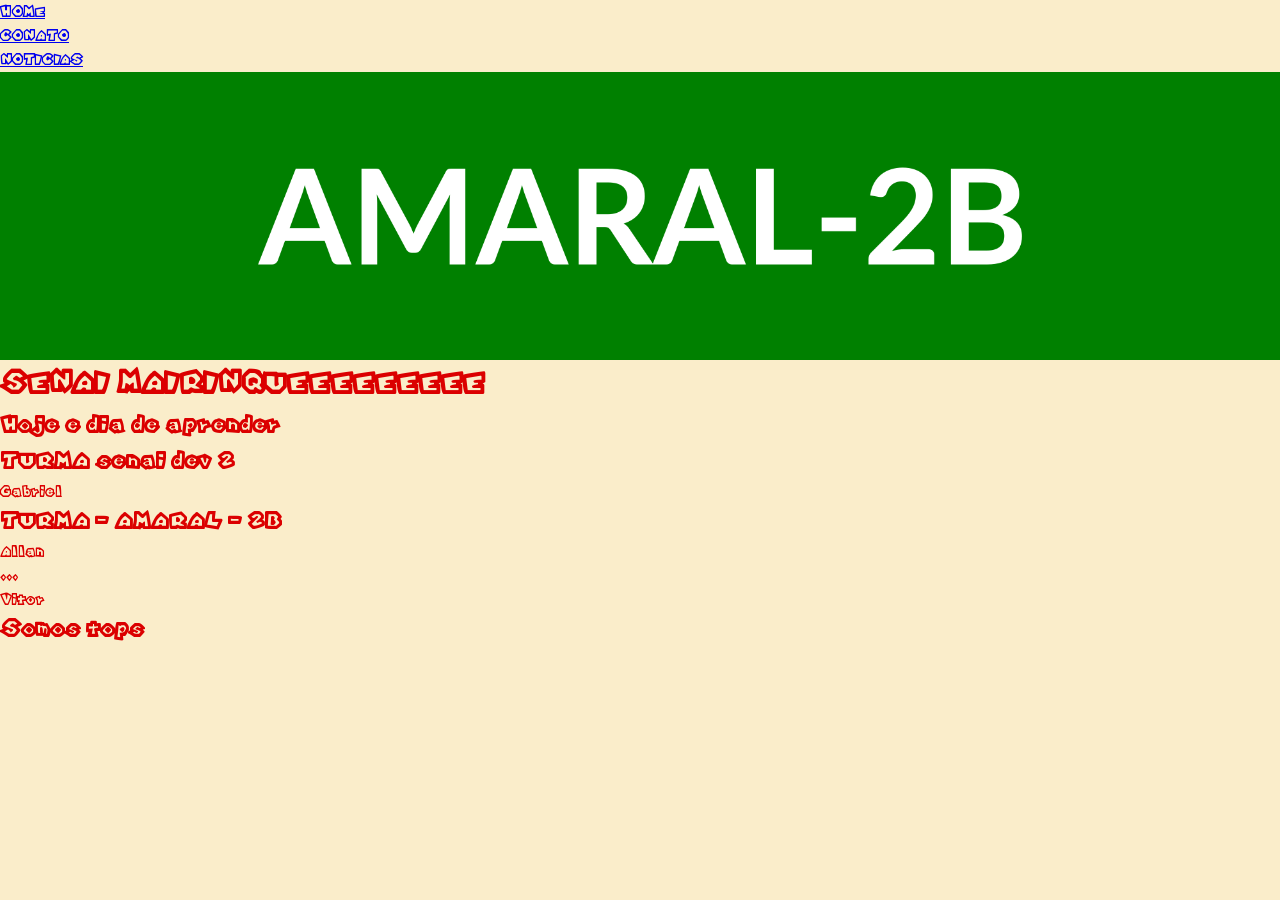
==== index.html @ a727e9ca "atualizando o index" ====
<!DOCTYPE html>
<html lang="pt-br">

<head>
    <meta charset="UTF-8">
    <!-- TAG RESPONSIVIDADE -->
    <meta name="viewport" content="width=device-width, 
        initial-scale=1.0">
    <meta name="description" content="Esse é uma página modelo">
    <meta name="keywords" content="sites, web, desenvolvimento backend">
    <meta name="author" content="Allan Moreira, MessiMaster, allanbr@gmail.com, 11981057742">
    <title>HTML-5</title>
    <!-- ICONE DO MEU SITE -->
    <link rel="icon" type="img/jpg" href="img/favicon.jpeg">
    <link rel="stylesheet" href="css/style.css">
    <link rel="stylesheet" href="css/Fontes/SuperMario64.ttf">
</head>

<body>
    <header>
        <nav>
            <ul>
                <li> <a href="#">HOME</a></li>
                <li> <a href="#">CONATO</a></li>
                <li> <a href="#">NOTICIAS</a></li>
            </ul>
        </nav>
    </header>
    <div>
        <picture>
            <source media="(max-width:765px)" src="img/banner-750-450.svg">
            <source media="(max-width:500px)" src="img/banner-450-200.svg">
            <img src="img/png.png" alt="banner">
        </picture>
    </div>
    <div class="senai mk">
        <h1>SENAI MAIRINQUEEEEEEEEE</h1>
        <div class="turmas">
            <section class="sala turma amaral">
                <h2>Hoje e dia de aprender</h2>
                <h2>TURMA senai dev 2</h2>
                <ul>
                    <li>Gabriel</li>
                </ul>
            </section>

             <section class="sala turma amaral">
                <h2>TURMA - AMARAL - 2B</h2>
                <ul>
                    <li>Allan</li>
                    <li>...</li>
                    <li>Vitor</li>
                </ul>
            </section>
        </div>
    </div>
    <h2>Somos tops</h2>
</body>

</html>
---- css/style.css ----
@charset "UTF-8";
@import "reset.css";
@import "cores.css";

@font-face {
    font-family: mario;
    src: url(Fontes/SuperMario64.ttf);
}

body{
    color: var(--Corpreto);
    font-family: mario;
    background-color: var(--beige);
}
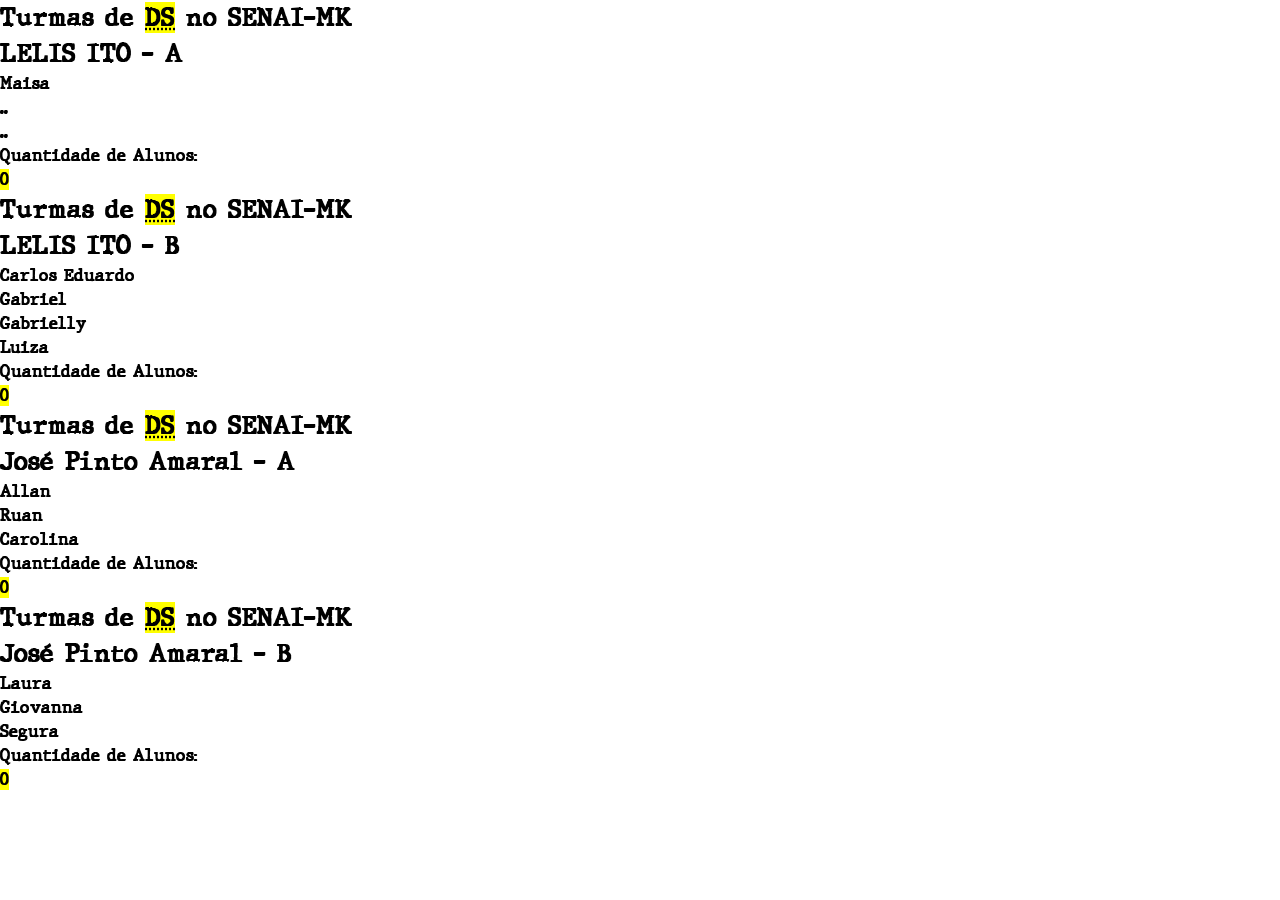
==== commit a049b1db: "atualizando semamtica" ====
--- a/index.html
+++ b/index.html
@@ -1,60 +1,105 @@
 <!DOCTYPE html>
-<html lang="pt-br">
+<html lang="pt-BR">
 
 <head>
     <meta charset="UTF-8">
-    <!-- TAG RESPONSIVIDADE -->
-    <meta name="viewport" content="width=device-width, 
-        initial-scale=1.0">
+    <meta name="viewport" content="width=device-width, initial-scale=1.0">
     <meta name="description" content="Esse é uma página modelo">
     <meta name="keywords" content="sites, web, desenvolvimento backend">
-    <meta name="author" content="Allan Moreira, MessiMaster, allanbr@gmail.com, 11981057742">
-    <title>HTML-5</title>
-    <!-- ICONE DO MEU SITE -->
-    <link rel="icon" type="img/jpg" href="img/favicon.jpeg">
+    <meta name="author" content="Allan, @allanmoreira">
+    <link rel="icon" type="image/png" href="img/favicon.jpeg">
     <link rel="stylesheet" href="css/style.css">
-    <link rel="stylesheet" href="css/Fontes/SuperMario64.ttf">
+    <title>Alunos</title>
 </head>
 
 <body>
-    <header>
-        <nav>
-            <ul>
-                <li> <a href="#">HOME</a></li>
-                <li> <a href="#">CONATO</a></li>
-                <li> <a href="#">NOTICIAS</a></li>
+    <section>
+        <h1>Turmas de <mark><abbr title="Desenvolvimento de sistemas">DS</abbr></mark>
+            no SENAI-MK</h1>
+    </section>
+    <section>
+        <header>
+            <h2>LELIS ITO - A</h2>
+        </header>
+        <div>
+            <ul class="lista1" id="Alunos - do - lelis">
+                <li>Maisa</li>
+                <li>..</li>
+                <li>..</li>
             </ul>
-        </nav>
-    </header>
-    <div>
-        <picture>
-            <source media="(max-width:765px)" src="img/banner-750-450.svg">
-            <source media="(max-width:500px)" src="img/banner-450-200.svg">
-            <img src="img/png.png" alt="banner">
-        </picture>
-    </div>
-    <div class="senai mk">
-        <h1>SENAI MAIRINQUEEEEEEEEE</h1>
-        <div class="turmas">
-            <section class="sala turma amaral">
-                <h2>Hoje e dia de aprender</h2>
-                <h2>TURMA senai dev 2</h2>
-                <ul>
-                    <li>Gabriel</li>
-                </ul>
-            </section>
+        </div>
+        <footer>
+            <div>Quantidade de Alunos:
+                <p id="qdtAlunosLelisItoA"><mark>0</mark></p>
+            </div>
+        </footer>
+    </section>
+    <section>
+        <h1>Turmas de <mark><abbr title="Desenvolvimento de sistemas">DS</abbr></mark>
+            no SENAI-MK</h1>
+    </section>
+    <section>
+        <header>
+            <h2>LELIS ITO - B</h2>
+        </header>
+        <div>
+            <ul class="lista2" id="Alunos - do - lelis">
+                <li>Carlos Eduardo</li>
+                <li>Gabriel</li>
+                <li>Gabrielly</li>
+                <li>Luiza</li>
+            </ul>
+        </div>
+        <footer>
+            <div>Quantidade de Alunos:
+                <p id="qdtAlunosLelisItob"><mark>0</mark></p>
+            </div>
+        </footer>
+    </section>
+    <section>
+        <h1>Turmas de <mark><abbr title="Desenvolvimento de sistemas">DS</abbr></mark>
+            no SENAI-MK</h1>
+    </section>
+    <section>
+        <header>
+            <h2>José Pinto Amaral - A</h2>
+        </header>
+        <div>
+            <ul class="lista3" id="Alunos - Amaral">
+                <li>Allan</li>
+                <li>Ruan</li>
+                <li>Carolina</li>
+            </ul>
+        </div>
+        <footer>
+            <div>Quantidade de Alunos:
+                <p id="qdtAlunosAmaralA"><mark>0</mark></p>
+            </div>
+        </footer>
+    </section>
+    <section>
+        <h1>Turmas de <mark><abbr title="Desenvolvimento de sistemas">DS</abbr></mark>
+            no SENAI-MK</h1>
+    </section>
+    <section>
+        <header>
+            <h2>José Pinto Amaral - B</h2>
+        </header>
+        <div>
+            <ul class="lista4" id="Alunos - Amaral">
+                <li>Laura</li>
+                <li>Giovanna</li>
+                <li>Segura</li>
+            </ul>
+        </div>
+        <footer>
+            <div>Quantidade de Alunos:
+                <p id="qdtAlunosAmaralB"><mark>0</mark></p>
+            </div>
+        </footer>
+    </section>
 
-             <section class="sala turma amaral">
-                <h2>TURMA - AMARAL - 2B</h2>
-                <ul>
-                    <li>Allan</li>
-                    <li>...</li>
-                    <li>Vitor</li>
-                </ul>
-            </section>
-        </div>
-    </div>
-    <h2>Somos tops</h2>
+
 </body>
 
 </html>
--- a/css/style.css
+++ b/css/style.css
@@ -3,13 +3,13 @@
 @import "cores.css";
 
 @font-face {
-    font-family: mario;
-    src: url(Fontes/SuperMario64.ttf);
+    font-family: theblack;
+    src: url(Fontes/fonts2/JMH\ Typewriter-Black.ttf);
 }
 
 body{
-    color: var(--Corpreto);
-    font-family: mario;
-    background-color: var(--beige);
+    color: var(--white);
+    font-family: theblack;
+    background-color: var(--black);
 }
 
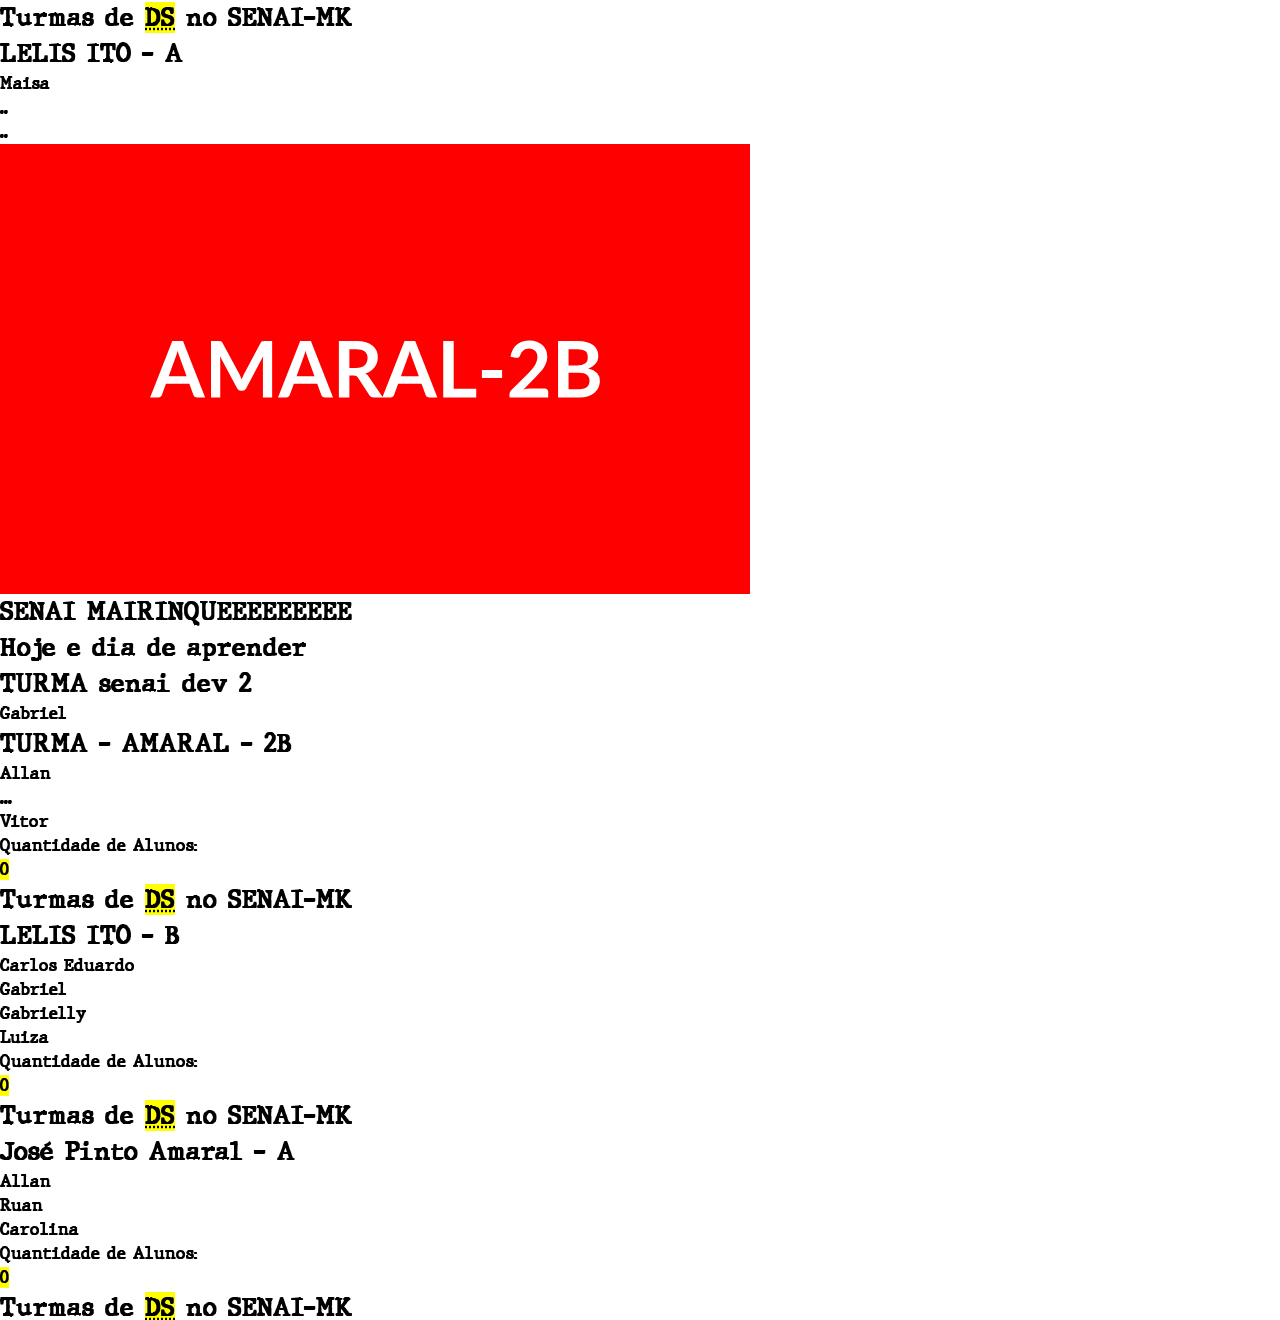
==== commit a883b53e: "att" ====
--- a/index.html
+++ b/index.html
@@ -22,11 +22,39 @@
             <h2>LELIS ITO - A</h2>
         </header>
         <div>
-            <ul class="lista1" id="Alunos - do - lelis">
+            <ul class="lista1" id="Alunos-do-leliss">
                 <li>Maisa</li>
                 <li>..</li>
                 <li>..</li>
             </ul>
+        </div>
+        <div>
+            <picture>
+                <source media="(max-width:765px)" srcset="img/banner-750-450.svg">
+                <source media="(max-width:500px)" srcset="img/banner-450-200.svg">
+                <img src="img/png.png" alt="banner">
+            </picture>
+        </div>
+        <div class="senai mk">
+            <h1>SENAI MAIRINQUEEEEEEEEE</h1>
+            <div class="turmas">
+                <section class="sala turma amaral">
+                    <h2>Hoje e dia de aprender</h2>
+                    <h2>TURMA senai dev 2</h2>
+                    <ul>
+                        <li>Gabriel</li>
+                    </ul>
+                </section>
+
+                <section class="sala turma amaral">
+                    <h2>TURMA - AMARAL - 2B</h2>
+                    <ul>
+                        <li>Allan</li>
+                        <li>...</li>
+                        <li>Vitor</li>
+                    </ul>
+                </section>
+            </div>
         </div>
         <footer>
             <div>Quantidade de Alunos:
@@ -43,7 +71,7 @@
             <h2>LELIS ITO - B</h2>
         </header>
         <div>
-            <ul class="lista2" id="Alunos - do - lelis">
+            <ul class="lista2" id="Alunos-do-lelis">
                 <li>Carlos Eduardo</li>
                 <li>Gabriel</li>
                 <li>Gabrielly</li>
@@ -65,7 +93,7 @@
             <h2>José Pinto Amaral - A</h2>
         </header>
         <div>
-            <ul class="lista3" id="Alunos - Amaral">
+            <ul class="lista3" id="Alunos-Amarall">
                 <li>Allan</li>
                 <li>Ruan</li>
                 <li>Carolina</li>
@@ -86,7 +114,7 @@
             <h2>José Pinto Amaral - B</h2>
         </header>
         <div>
-            <ul class="lista4" id="Alunos - Amaral">
+            <ul class="lista4" id="Alunos-Amaral">
                 <li>Laura</li>
                 <li>Giovanna</li>
                 <li>Segura</li>
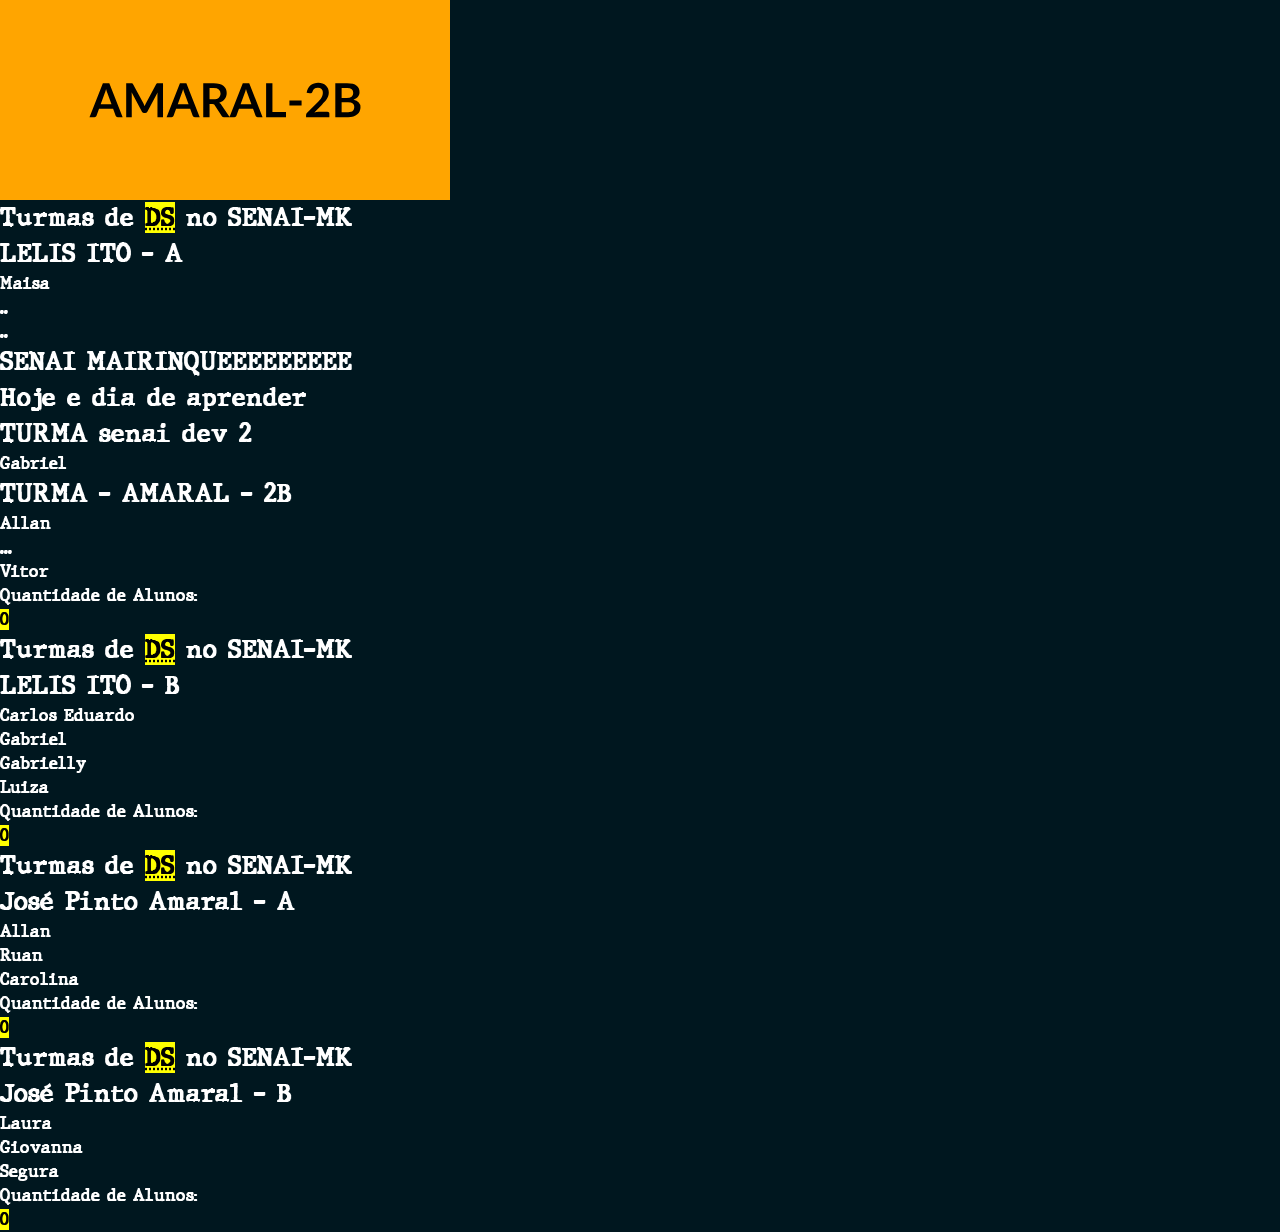
==== commit 59fe873f: "attlz" ====
--- a/index.html
+++ b/index.html
@@ -13,6 +13,13 @@
 </head>
 
 <body>
+    <div>
+        <picture>
+            <source media="(max-width:765px)" srcset="img/banner-750-450.svg">
+            <source media="(max-width:500px)" srcset="img/banner-450-200.svg">
+            <img src="img/banner-450-200.svg" alt="banner">
+        </picture>
+    </div>
     <section>
         <h1>Turmas de <mark><abbr title="Desenvolvimento de sistemas">DS</abbr></mark>
             no SENAI-MK</h1>
@@ -27,13 +34,6 @@
                 <li>..</li>
                 <li>..</li>
             </ul>
-        </div>
-        <div>
-            <picture>
-                <source media="(max-width:765px)" srcset="img/banner-750-450.svg">
-                <source media="(max-width:500px)" srcset="img/banner-450-200.svg">
-                <img src="img/png.png" alt="banner">
-            </picture>
         </div>
         <div class="senai mk">
             <h1>SENAI MAIRINQUEEEEEEEEE</h1>
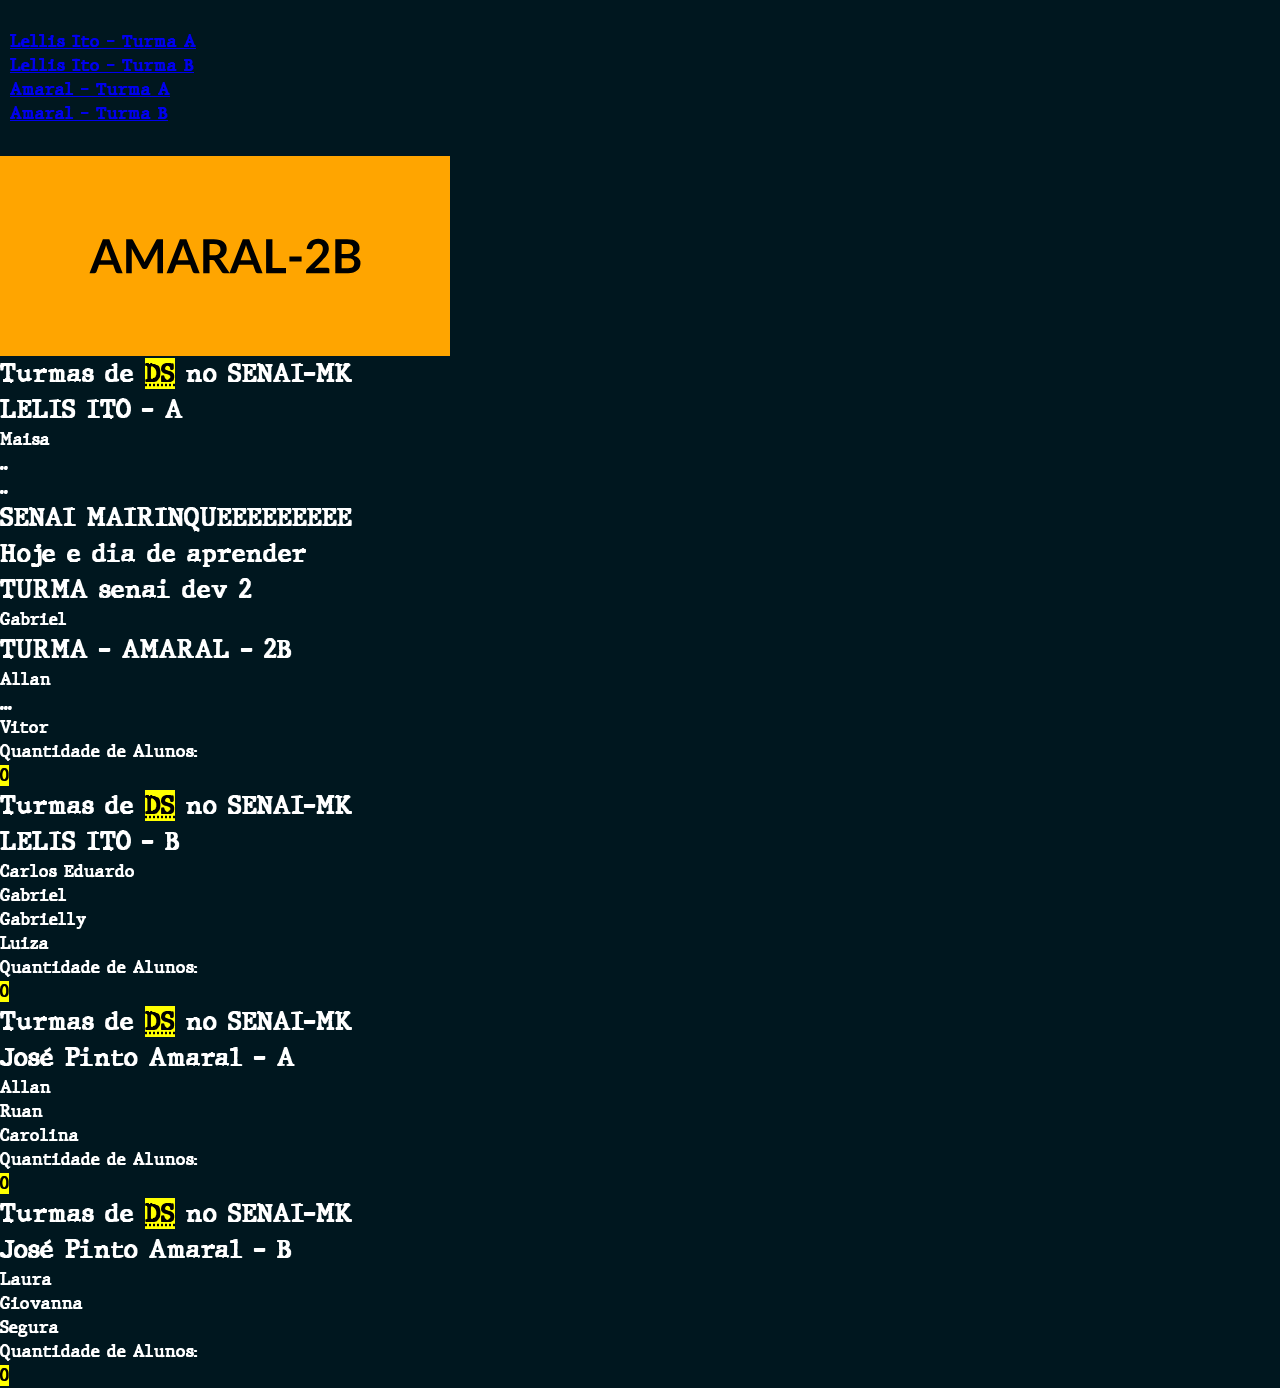
==== commit 6556c388: "atualizando a semantica" ====
--- a/index.html
+++ b/index.html
@@ -7,12 +7,22 @@
     <meta name="description" content="Esse é uma página modelo">
     <meta name="keywords" content="sites, web, desenvolvimento backend">
     <meta name="author" content="Allan, @allanmoreira">
-    <link rel="icon" type="image/png" href="img/favicon.jpeg">
+    <link rel="icon" type="image/jpeg" href="img/favicon.jpeg">
     <link rel="stylesheet" href="css/style.css">
     <title>Alunos</title>
 </head>
 
 <body>
+    <header>
+        <nav class="menu">
+            <ul>
+                <li><a href="#LellisA">Lellis Ito - Turma A</a></li>
+                <li><a href="#LellisB">Lellis Ito - Turma B</a></li>
+                <li><a href="#AmaralA">Amaral - Turma A</a></li>
+                <li><a href="#AmaralB">Amaral - Turma B</a></li>
+            </ul>
+        </nav>
+    </header>
     <div>
         <picture>
             <source media="(max-width:765px)" srcset="img/banner-750-450.svg">
@@ -127,6 +137,15 @@
         </footer>
     </section>
 
+    <script>
+        function contarQuantidadeAlunosTurma(lista, qtd) {
+            const listaAlunos = document.getElementById(lista);
+            const quantidade = listaAlunos.querySelectorAll("li").length;
+            document.getElementById(qtd).textContent = quantidade;
+        }
+        contarQuantidadeAlunosTurma('alunosLellis_A', 'qtdAlunosLellis_A');
+    </script>
+
 
 </body>
 
--- a/css/style.css
+++ b/css/style.css
@@ -12,4 +12,7 @@
     font-family: theblack;
     background-color: var(--black);
 }
-
+nav{
+    color: aliceblue;
+    padding: 30px 10px;
+}
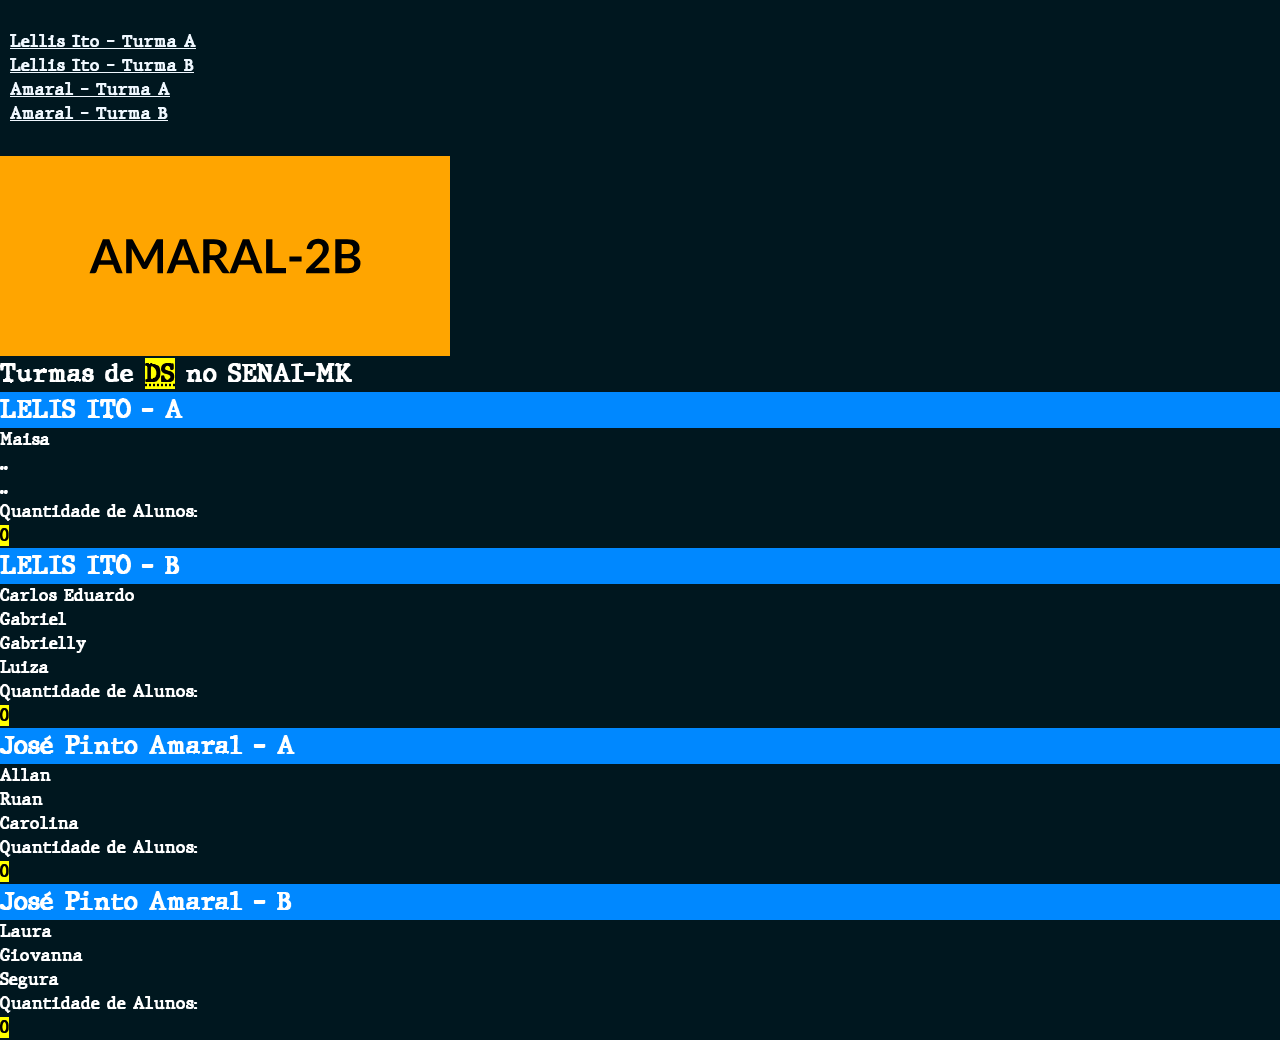
==== commit 2908b3dc: "att" ====
--- a/index.html
+++ b/index.html
@@ -45,36 +45,9 @@
                 <li>..</li>
             </ul>
         </div>
-        <div class="senai mk">
-            <h1>SENAI MAIRINQUEEEEEEEEE</h1>
-            <div class="turmas">
-                <section class="sala turma amaral">
-                    <h2>Hoje e dia de aprender</h2>
-                    <h2>TURMA senai dev 2</h2>
-                    <ul>
-                        <li>Gabriel</li>
-                    </ul>
-                </section>
-
-                <section class="sala turma amaral">
-                    <h2>TURMA - AMARAL - 2B</h2>
-                    <ul>
-                        <li>Allan</li>
-                        <li>...</li>
-                        <li>Vitor</li>
-                    </ul>
-                </section>
-            </div>
-        </div>
-        <footer>
             <div>Quantidade de Alunos:
                 <p id="qdtAlunosLelisItoA"><mark>0</mark></p>
             </div>
-        </footer>
-    </section>
-    <section>
-        <h1>Turmas de <mark><abbr title="Desenvolvimento de sistemas">DS</abbr></mark>
-            no SENAI-MK</h1>
     </section>
     <section>
         <header>
@@ -95,10 +68,6 @@
         </footer>
     </section>
     <section>
-        <h1>Turmas de <mark><abbr title="Desenvolvimento de sistemas">DS</abbr></mark>
-            no SENAI-MK</h1>
-    </section>
-    <section>
         <header>
             <h2>José Pinto Amaral - A</h2>
         </header>
@@ -114,10 +83,6 @@
                 <p id="qdtAlunosAmaralA"><mark>0</mark></p>
             </div>
         </footer>
-    </section>
-    <section>
-        <h1>Turmas de <mark><abbr title="Desenvolvimento de sistemas">DS</abbr></mark>
-            no SENAI-MK</h1>
     </section>
     <section>
         <header>
--- a/css/style.css
+++ b/css/style.css
@@ -13,6 +13,12 @@
     background-color: var(--black);
 }
 nav{
+    color: rgb(255, 255, 255);
+    padding: 30px 10px;
+}
+a{
     color: aliceblue;
-    padding: 30px 10px;
+}
+h2{
+    background-color: rgb(0, 136, 255);
 }
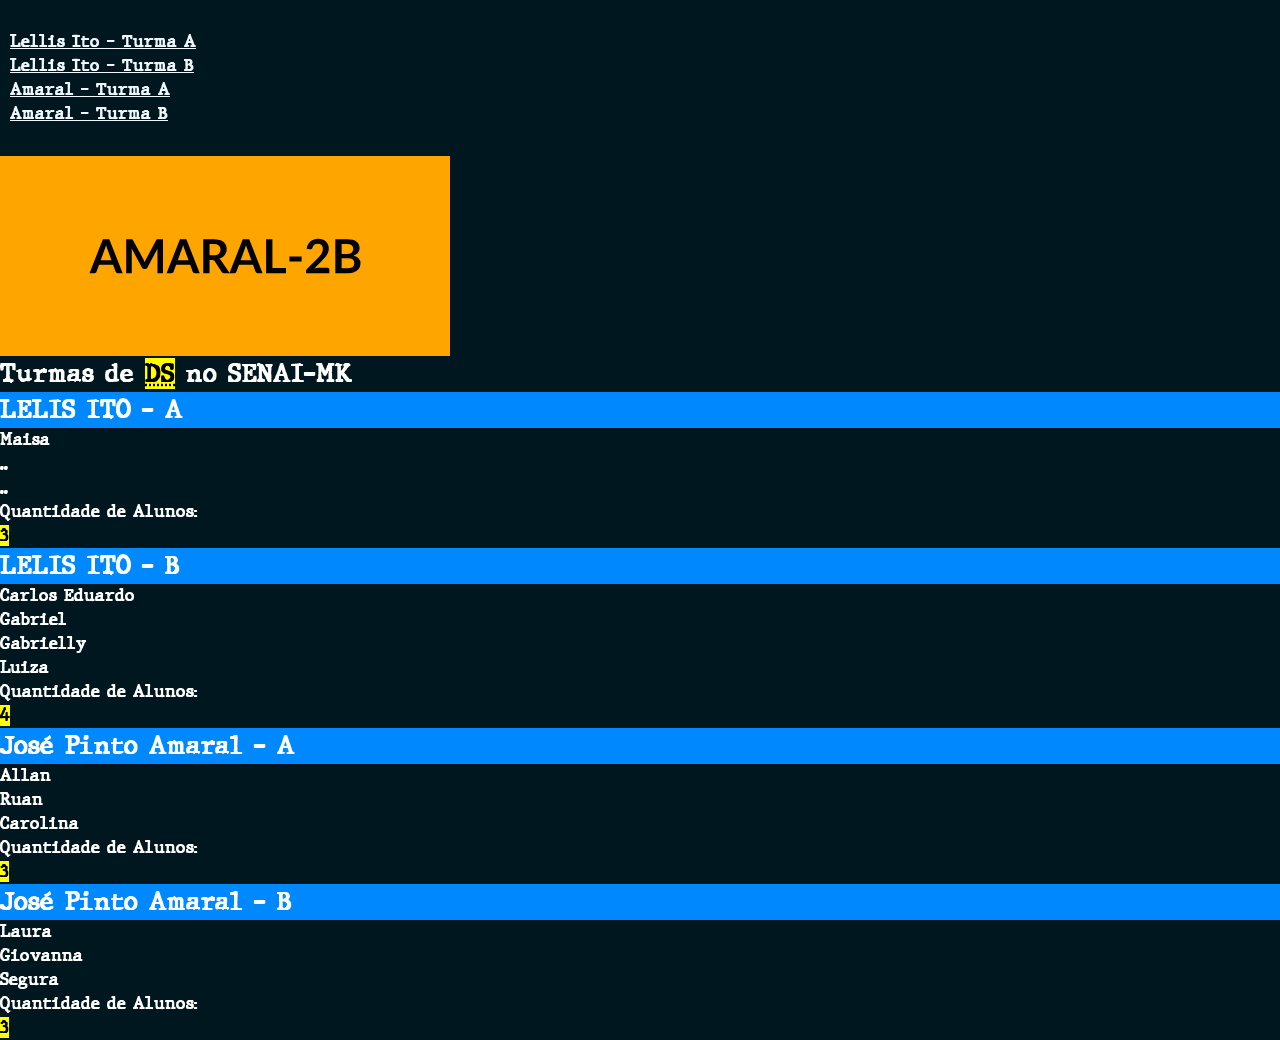
==== commit f222f215: "att" ====
--- a/index.html
+++ b/index.html
@@ -46,7 +46,7 @@
             </ul>
         </div>
             <div>Quantidade de Alunos:
-                <p id="qdtAlunosLelisItoA"><mark>0</mark></p>
+                <p id="qdtAlunosLelisItoA"><mark>3</mark></p>
             </div>
     </section>
     <section>
@@ -63,7 +63,7 @@
         </div>
         <footer>
             <div>Quantidade de Alunos:
-                <p id="qdtAlunosLelisItob"><mark>0</mark></p>
+                <p id="qdtAlunosLelisItob"><mark>4</mark></p>
             </div>
         </footer>
     </section>
@@ -80,7 +80,7 @@
         </div>
         <footer>
             <div>Quantidade de Alunos:
-                <p id="qdtAlunosAmaralA"><mark>0</mark></p>
+                <p id="qdtAlunosAmaralA"><mark>3</mark></p>
             </div>
         </footer>
     </section>
@@ -97,7 +97,7 @@
         </div>
         <footer>
             <div>Quantidade de Alunos:
-                <p id="qdtAlunosAmaralB"><mark>0</mark></p>
+                <p id="qdtAlunosAmaralB"><mark>3</mark></p>
             </div>
         </footer>
     </section>
@@ -109,6 +109,10 @@
             document.getElementById(qtd).textContent = quantidade;
         }
         contarQuantidadeAlunosTurma('alunosLellis_A', 'qtdAlunosLellis_A');
+        contarQuantidadeAlunosTurma('alunosLellis_B', 'qtdAlunosLellis_B');
+
+        contarQuantidadeAlunosTurma('alunosAmaral_A', 'qtdAlunosAmaral_A');
+        contarQuantidadeAlunosTurma('alunosAmaral_B', 'qtdAlunosAmaral_B');
     </script>
 
 
